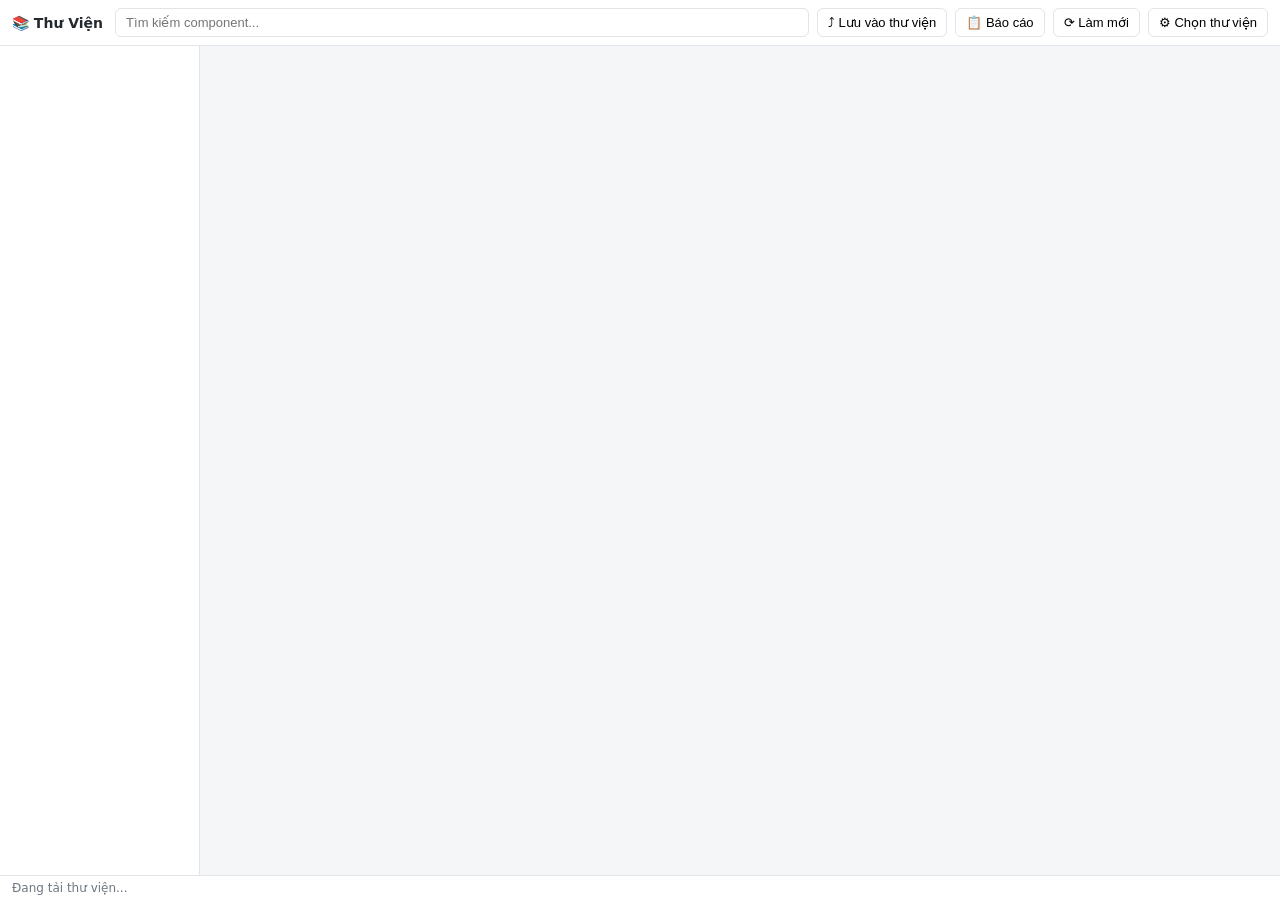
==== LeHai_Tools/thu_vien/ui/html/index.html @ ac186531 "feat(thu_vien): v1.8.5 — báo cáo lỗi & lịch sử cộng đồng - Hover card → icon 🐛 → form báo cáo lỗi gắ" ====
<!DOCTYPE html>
<html lang="vi">
<head>
<meta charset="UTF-8">
<title>Thư Viện Component</title>
<style>
  :root {
    --bg:        #f5f6f8;
    --panel:     #ffffff;
    --border:    #e1e4e8;
    --text:      #24292f;
    --muted:     #6e7781;
    --accent:    #1a73e8;
    --accent-bg: #e8f0fe;
  }
  * { margin: 0; padding: 0; box-sizing: border-box; }
  html, body { height: 100%; }
  body {
    font-family: "Segoe UI", system-ui, sans-serif;
    font-size: 13px;
    color: var(--text);
    background: var(--bg);
    display: flex;
    flex-direction: column;
    overflow: hidden;
  }

  /* ── Thanh trên ───────────────────────────── */
  header {
    display: flex;
    align-items: center;
    gap: 8px;
    padding: 8px 12px;
    background: var(--panel);
    border-bottom: 1px solid var(--border);
    flex: 0 0 auto;
  }
  header .brand { font-weight: 600; font-size: 14px; margin-right: 4px; white-space: nowrap; }
  header input[type="search"] {
    flex: 1;
    min-width: 120px;
    padding: 6px 10px;
    border: 1px solid var(--border);
    border-radius: 6px;
    font-size: 13px;
    outline: none;
  }
  header input[type="search"]:focus { border-color: var(--accent); }
  header button, .empty button {
    padding: 6px 10px;
    border: 1px solid var(--border);
    border-radius: 6px;
    background: var(--panel);
    cursor: pointer;
    font-size: 13px;
    white-space: nowrap;
  }
  header button:hover, .empty button:hover { background: var(--bg); }

  /* ── Khung chính ──────────────────────────── */
  main { flex: 1; display: flex; min-height: 0; }

  /* ── Sidebar ──────────────────────────────── */
  nav {
    flex: 0 0 200px;
    background: var(--panel);
    border-right: 1px solid var(--border);
    overflow-y: auto;
    padding: 8px 7px;
  }
  nav .section {
    font-size: 10.5px;
    letter-spacing: .09em;
    text-transform: uppercase;
    color: var(--muted);
    padding: 12px 10px 5px;
    user-select: none;
  }
  nav button {
    display: flex;
    align-items: center;
    gap: 7px;
    width: 100%;
    text-align: left;
    padding: 7px 9px;
    border: none;
    border-radius: 7px;
    background: none;
    cursor: pointer;
    font-size: 13px;
    color: var(--text);
    margin: 1px 0;
  }
  nav button:hover { background: var(--bg); }
  nav button.active { background: var(--accent-bg); color: var(--accent); font-weight: 600; }
  nav .icon { flex: 0 0 auto; display: flex; color: #b0b6be; }
  nav button.active .icon { color: var(--accent); }
  nav .chev {
    flex: 0 0 auto; display: flex; width: 10px;
    color: var(--muted); transition: transform .15s ease;
  }
  nav .chev.open { transform: rotate(90deg); }
  nav .chev.none { visibility: hidden; }
  nav .label { flex: 1; word-break: break-word; min-width: 0; }
  nav .count {
    font-size: 11px; font-weight: 400; color: var(--muted);
    background: var(--bg); border-radius: 999px; padding: 1px 8px; line-height: 1.6;
  }
  nav button.active .count {
    background: rgba(26,115,232,.14); color: var(--accent); font-weight: 600;
  }
  nav .subwrap { margin: 0 0 2px 17px; padding-left: 8px; border-left: 1px solid var(--border); }
  nav .subwrap button { font-size: 12.5px; padding: 5px 8px; }

  /* ── Phần phải (filter + lưới) ───────────── */
  section { flex: 1; display: flex; flex-direction: column; min-height: 0; }

  /* ── Filter bar ───────────────────────────── */
  #filter-bar {
    flex: 0 0 auto;
    padding: 7px 12px 5px;
    border-bottom: 1px solid var(--border);
    background: var(--panel);
  }
  .filter-row {
    display: flex;
    align-items: center;
    gap: 7px;
    padding: 3px 0;
    flex-wrap: wrap;
  }
  .filter-label {
    font-size: 10.5px;
    font-weight: 600;
    color: var(--muted);
    text-transform: uppercase;
    letter-spacing: .06em;
    white-space: nowrap;
    min-width: 68px;
  }
  .filter-chips { display: flex; flex-wrap: wrap; gap: 4px; }
  .chip {
    display: inline-flex;
    align-items: center;
    gap: 4px;
    padding: 3px 10px;
    border: 1px solid var(--border);
    border-radius: 999px;
    background: var(--panel);
    cursor: pointer;
    font-size: 12px;
    color: var(--text);
    white-space: nowrap;
    transition: border-color .1s, color .1s;
  }
  .chip:hover { border-color: var(--accent); color: var(--accent); }
  .chip.active { background: var(--accent); border-color: var(--accent); color: #fff; }
  .chip-count { font-size: 11px; opacity: .72; }
  .chip.active .chip-count { opacity: .88; }

  /* ── Lưới thumbnail ───────────────────────── */
  #content { flex: 1; overflow-y: auto; padding: 12px; }
  .grid {
    display: grid;
    grid-template-columns: repeat(auto-fill, minmax(128px, 1fr));
    gap: 10px;
  }
  .card {
    background: var(--panel);
    border: 1px solid var(--border);
    border-radius: 8px;
    overflow: hidden;
    cursor: pointer;
    transition: box-shadow .12s, border-color .12s;
    position: relative;
  }
  .card:hover { border-color: var(--accent); box-shadow: 0 2px 8px rgba(26,115,232,.18); }
  .card .thumb {
    width: 100%;
    aspect-ratio: 1 / 1;
    background: #fafbfc;
    display: flex;
    align-items: center;
    justify-content: center;
    overflow: hidden;
  }
  .card .thumb img { max-width: 100%; max-height: 100%; object-fit: contain; }
  .card .thumb .noimg { font-size: 32px; color: var(--border); }
  .card .name {
    padding: 6px 8px;
    font-size: 12px;
    line-height: 1.3;
    border-top: 1px solid var(--border);
    word-break: break-word;
  }
  .card .name small { display: block; color: var(--muted); margin-top: 2px; }
  .card .dim {
    padding: 2px 8px 4px;
    font-size: 11px;
    color: var(--muted);
    font-variant-numeric: tabular-nums;
  }
  .card .tags { display: flex; flex-wrap: wrap; gap: 3px; padding: 0 8px 6px; }
  .tag {
    font-size: 10px;
    padding: 1px 6px;
    border-radius: 999px;
    background: var(--accent-bg);
    color: var(--accent);
    font-weight: 500;
  }

  /* ── Card hover buttons (✏ và 🐛) ────────── */
  .card .card-btn {
    position: absolute;
    top: 5px;
    width: 24px;
    height: 24px;
    background: rgba(255,255,255,.92);
    border: 1px solid var(--border);
    border-radius: 5px;
    cursor: pointer;
    display: none;
    align-items: center;
    justify-content: center;
    font-size: 13px;
    z-index: 2;
    line-height: 1;
  }
  .card:hover .card-btn { display: flex; }
  .card .edit-btn  { right: 5px; }
  .card .bug-btn   { right: 33px; font-size: 12px; }

  /* ── Trạng thái rỗng / lỗi ────────────────── */
  .empty { text-align: center; color: var(--muted); padding: 60px 24px; line-height: 1.7; }
  .empty .big { font-size: 40px; }
  .empty code {
    background: var(--panel); border: 1px solid var(--border);
    border-radius: 4px; padding: 2px 6px; font-size: 12px; word-break: break-all;
  }

  footer {
    flex: 0 0 auto;
    display: flex;
    gap: 12px;
    padding: 5px 12px;
    background: var(--panel);
    border-top: 1px solid var(--border);
    color: var(--muted);
    font-size: 12px;
  }
  footer .root {
    margin-left: auto; overflow: hidden;
    text-overflow: ellipsis; white-space: nowrap; max-width: 50%;
  }

  /* ── Form lưu / sửa ───────────────────────── */
  .form-label { display: block; color: var(--muted); font-size: 12px; margin-bottom: 3px; }
  .form-input {
    width: 100%;
    padding: 6px 10px;
    border: 1px solid var(--border);
    border-radius: 6px;
    font-size: 13px;
    background: var(--panel);
    color: var(--text);
  }
  .form-input:focus { outline: none; border-color: var(--accent); }
  .form-chips { display: flex; flex-wrap: wrap; gap: 5px; margin: 4px 0 10px; }
  .form-chip {
    padding: 4px 11px;
    border: 1px solid var(--border);
    border-radius: 999px;
    background: var(--panel);
    cursor: pointer;
    font-size: 12px;
    color: var(--text);
    transition: border-color .1s;
  }
  .form-chip:hover { border-color: var(--accent); }
  .form-chip.active {
    background: var(--accent-bg);
    border-color: var(--accent);
    color: var(--accent);
    font-weight: 600;
  }

  /* ── Report card (lịch sử) ────────────────── */
  .report-card { border: 1px solid var(--border); border-radius: 8px; padding: 12px; margin-bottom: 8px; }
  .report-header { display: flex; align-items: flex-start; gap: 8px; margin-bottom: 6px; }
  .rbadge { font-size: 11px; font-weight: 600; padding: 2px 8px; border-radius: 999px; white-space: nowrap; flex-shrink: 0; margin-top: 2px; }
  .rbadge.open  { background: #fde8e8; color: #c0392b; }
  .rbadge.fixed { background: #e6f4ea; color: #1e7e34; }
  .report-meta { flex: 1; }
  .report-title { display: block; font-weight: 600; font-size: 13px; }
  .report-by { display: block; font-size: 11px; color: var(--muted); margin-top: 2px; }
  .report-desc { font-size: 12px; color: var(--text); margin-bottom: 6px; white-space: pre-wrap; }
  .report-item-ref { font-size: 11px; color: var(--muted); margin-bottom: 6px; }
  .report-resolve { font-size: 12px; background: var(--bg); border-radius: 5px; padding: 6px 10px; color: var(--muted); margin-top: 4px; }
  .fix-btn { margin-top: 6px; padding: 4px 12px; background: #28a745; color: #fff; border: none; border-radius: 5px; cursor: pointer; font-size: 12px; }
  .fix-confirm { padding: 4px 12px; background: #28a745; color: #fff; border: none; border-radius: 5px; cursor: pointer; font-size: 12px; }
  .fix-cancel { padding: 4px 10px; border: 1px solid var(--border); border-radius: 5px; background: var(--panel); cursor: pointer; font-size: 12px; }
</style>
</head>
<body>

<header>
  <span class="brand">📚 Thư Viện</span>
  <input type="search" id="search" placeholder="Tìm kiếm component..." autocomplete="off">
  <button id="btn-save" title="Lưu component đang chọn trong model vào thư viện">⤴ Lưu vào thư viện</button>
  <button id="btn-reports" title="Báo cáo lỗi & lịch sử">📋 Báo cáo</button>
  <button id="btn-refresh" title="Quét lại thư mục thư viện">⟳ Làm mới</button>
  <button id="btn-choose" title="Chọn thư mục thư viện">⚙ Chọn thư viện</button>
</header>

<!-- Overlay lưu component -->
<div id="save-overlay" style="display:none; position:fixed; inset:0; background:rgba(0,0,0,.35); z-index:10; align-items:center; justify-content:center;">
  <div style="background:var(--panel); border-radius:10px; padding:18px; width:360px; max-height:90vh; overflow-y:auto; box-shadow:0 8px 30px rgba(0,0,0,.25);">
    <div id="save-form-title" style="font-weight:600; font-size:14px; margin-bottom:12px;">⤴ Lưu component vào thư viện</div>

    <label class="form-label">Tên file (không cần .skp)</label>
    <input type="text" id="save-name" class="form-input" style="margin-bottom:10px;" placeholder="vd: TBD-012_Tu bep duoi 2 canh_800x720x560">

    <div id="save-cat-section">
      <label class="form-label">Danh mục</label>
      <select id="save-cat" class="form-input" style="margin-bottom:6px;"></select>
      <input type="text" id="save-cat-new" class="form-input" style="display:none; margin-bottom:6px; border-color:var(--accent);" placeholder="Gõ tên danh mục mới...">

      <label class="form-label" style="margin-top:6px;">Danh mục con (tùy chọn)</label>
      <select id="save-sub" class="form-input" style="margin-bottom:6px;"></select>
      <input type="text" id="save-sub-new" class="form-input" style="display:none; margin-bottom:6px; border-color:var(--accent);" placeholder="Gõ tên danh mục con mới...">
    </div>

    <label class="form-label" style="margin-top:8px;">Phong cách (tùy chọn)</label>
    <div id="save-style-chips" class="form-chips"></div>

    <label class="form-label">Phòng (tùy chọn)</label>
    <div id="save-phong-chips" class="form-chips"></div>

    <div style="display:flex; gap:8px; margin-bottom:12px;">
      <div style="flex:1;">
        <label class="form-label">Rộng — R (mm)</label>
        <input type="number" id="save-r" class="form-input" placeholder="vd: 600">
      </div>
      <div style="flex:1;">
        <label class="form-label">Sâu — S (mm)</label>
        <input type="number" id="save-s" class="form-input" placeholder="vd: 560">
      </div>
      <div style="flex:1;">
        <label class="form-label">Cao — C (mm)</label>
        <input type="number" id="save-c" class="form-input" placeholder="vd: 850">
      </div>
    </div>

    <div style="display:flex; gap:8px; justify-content:flex-end;">
      <button id="save-cancel" class="form-input" style="width:auto; cursor:pointer;">Hủy</button>
      <button id="save-ok" style="background:var(--accent); color:#fff; border:none; border-radius:6px; padding:6px 16px; cursor:pointer; font-size:13px; font-weight:600;">Lưu vào thư viện</button>
    </div>
  </div>
</div>

<!-- Overlay báo cáo lỗi -->
<div id="report-overlay" style="display:none; position:fixed; inset:0; background:rgba(0,0,0,.35); z-index:10; align-items:center; justify-content:center;">
  <div style="background:var(--panel); border-radius:10px; padding:18px; width:380px; max-height:90vh; overflow-y:auto; box-shadow:0 8px 30px rgba(0,0,0,.25);">
    <div style="font-weight:600; font-size:14px; margin-bottom:12px;">🐛 Báo cáo lỗi</div>

    <label class="form-label">Tên bạn</label>
    <input type="text" id="report-reporter" class="form-input" style="margin-bottom:10px;" placeholder="vd: Nguyễn Văn A">

    <label class="form-label">Tiêu đề lỗi <span style="color:#c0392b;">*</span></label>
    <input type="text" id="report-title-input" class="form-input" style="margin-bottom:10px;" placeholder="vd: Kích thước sai, file bị hỏng...">

    <label class="form-label">Mô tả chi tiết</label>
    <textarea id="report-desc" class="form-input" rows="4" style="margin-bottom:10px; resize:vertical;" placeholder="Mô tả thêm nếu cần..."></textarea>

    <div id="report-item-info" style="display:none; margin-bottom:12px; padding:8px 10px; background:var(--bg); border-radius:6px; font-size:12px; color:var(--muted);">
      📦 Model: <b id="report-item-label"></b>
    </div>

    <div style="display:flex; gap:8px; justify-content:flex-end;">
      <button id="report-cancel" class="form-input" style="width:auto; cursor:pointer;">Hủy</button>
      <button id="report-ok" style="background:#c0392b; color:#fff; border:none; border-radius:6px; padding:6px 16px; cursor:pointer; font-size:13px; font-weight:600;">Gửi báo cáo</button>
    </div>
  </div>
</div>

<!-- Overlay lịch sử báo cáo -->
<div id="reports-overlay" style="display:none; position:fixed; inset:0; background:rgba(0,0,0,.35); z-index:10; align-items:center; justify-content:center;">
  <div style="background:var(--panel); border-radius:10px; padding:18px; width:600px; max-height:85vh; display:flex; flex-direction:column; box-shadow:0 8px 30px rgba(0,0,0,.25);">
    <div style="display:flex; align-items:center; justify-content:space-between; margin-bottom:14px; flex-shrink:0;">
      <div style="font-weight:600; font-size:14px;">📋 Lịch sử báo cáo lỗi</div>
      <button id="reports-close" style="border:none; background:none; cursor:pointer; font-size:20px; color:var(--muted); line-height:1; padding:0 4px;">×</button>
    </div>
    <div id="reports-list" style="flex:1; overflow-y:auto; padding-right:4px;"></div>
  </div>
</div>

<main>
  <nav id="categories"></nav>
  <section>
    <div id="filter-bar" style="display:none;">
      <div class="filter-row" id="filter-style-row">
        <span class="filter-label">Phong cách</span>
        <div id="filter-style" class="filter-chips"></div>
      </div>
      <div class="filter-row" id="filter-phong-row">
        <span class="filter-label">Phòng</span>
        <div id="filter-phong" class="filter-chips"></div>
      </div>
    </div>
    <div id="content"></div>
  </section>
</main>

<footer>
  <span id="status">Đang tải thư viện...</span>
  <span class="root" id="root-path" title=""></span>
</footer>

<script>
var app = (function () {
  var library = { root: '', exists: true, categories: [], items: [] };
  var activeCat   = null;
  var activeSub   = null;
  var expanded    = {};
  var searchText  = '';
  var activeStyle = null;
  var activePhong = null;

  var saveCats     = [];
  var saveStyles   = [];
  var savePhongs   = [];
  var selStyles    = [];
  var selPhongs    = [];
  var NEW_VALUE    = '__new__';
  var isEditMode   = false;
  var editItemPath = null;

  var savedReporter = '';
  var reportTarget  = { name: null, path: null };
  var allReports    = null;

  var STYLE_LABELS = {
    hien_dai:'Hiện đại', toi_gian:'Tối giản', tan_co_dien:'Tân cổ điển',
    scandinavian:'Scandinavian', japandi:'Japandi', industrial:'Industrial'
  };
  var PHONG_LABELS = {
    bep:'Bếp', khach:'Khách', ngu:'Ngủ', an:'Ăn',
    lam_viec:'Làm việc', wc:'WC', hanh_lang:'Hành lang'
  };

  function su(name, arg) {
    if (window.sketchup && window.sketchup[name]) {
      arg === undefined ? window.sketchup[name]() : window.sketchup[name](arg);
    }
  }

  function fileUrl(path) {
    return 'file:///' + encodeURI(path.replace(/\\/g, '/'));
  }

  function esc(s) {
    return String(s).replace(/[&<>"']/g, function (c) {
      return { '&':'&amp;', '<':'&lt;', '>':'&gt;', '"':'&quot;', "'":'&#39;' }[c];
    });
  }

  /* ── Filter helpers ─────────────────────── */
  function filteredItems() {
    return library.items.filter(function (it) {
      if (activeCat && it.category !== activeCat) return false;
      if (activeSub && it.subcategory !== activeSub) return false;
      if (searchText && it.name.toLowerCase().indexOf(searchText) === -1) return false;
      if (activeStyle && (it.style || []).indexOf(activeStyle) === -1) return false;
      if (activePhong && (it.phong || []).indexOf(activePhong) === -1) return false;
      return true;
    });
  }

  function baseItems() {
    return library.items.filter(function (it) {
      if (activeCat && it.category !== activeCat) return false;
      if (activeSub && it.subcategory !== activeSub) return false;
      if (searchText && it.name.toLowerCase().indexOf(searchText) === -1) return false;
      return true;
    });
  }

  function countOf(cat, sub) {
    return library.items.filter(function (it) {
      if (cat && it.category !== cat) return false;
      if (sub && it.subcategory !== sub) return false;
      return true;
    }).length;
  }

  /* ── Sidebar ─────────────────────────────── */
  var SVG_CHEV = '<svg width="10" height="10" viewBox="0 0 16 16" fill="none" stroke="currentColor" stroke-width="2.2" stroke-linecap="round" stroke-linejoin="round"><path d="M6 3l5 5-5 5"/></svg>';
  var SVG_GRID = '<svg width="14" height="14" viewBox="0 0 16 16" fill="currentColor"><rect x="1" y="1" width="6" height="6" rx="1.3"/><rect x="9" y="1" width="6" height="6" rx="1.3"/><rect x="1" y="9" width="6" height="6" rx="1.3"/><rect x="9" y="9" width="6" height="6" rx="1.3"/></svg>';
  var SVG_FOLDER = '<svg width="14" height="14" viewBox="0 0 16 16" fill="currentColor"><path d="M1.5 4A1.5 1.5 0 0 1 3 2.5h2.6c.4 0 .79.16 1.06.44l1.1 1.1c.1.1.23.16.36.16H13A1.5 1.5 0 0 1 14.5 5.7V12A1.5 1.5 0 0 1 13 13.5H3A1.5 1.5 0 0 1 1.5 12V4z"/></svg>';
  var SVG_FOLDER_OPEN = '<svg width="14" height="14" viewBox="0 0 16 16" fill="currentColor"><path d="M1.5 4A1.5 1.5 0 0 1 3 2.5h2.6c.4 0 .79.16 1.06.44l1.1 1.1c.1.1.23.16.36.16H12A1.5 1.5 0 0 1 13.5 5.7v.8H4.6c-.67 0-1.26.44-1.45 1.08L1.5 12.2V4z"/><path d="M4.6 7.5h9.55c.5 0 .86.48.72.96l-1.27 4.3a1.5 1.5 0 0 1-1.44 1.07H2.4c-.5 0-.86-.48-.72-.96l1.48-4.3A1.5 1.5 0 0 1 4.6 7.5z" opacity=".75"/></svg>';
  var SVG_DOC = '<svg width="12" height="12" viewBox="0 0 16 16" fill="none" stroke="currentColor" stroke-width="1.6" stroke-linecap="round" stroke-linejoin="round"><rect x="2.5" y="2.5" width="11" height="11" rx="2"/><path d="M5.5 6.5h5M5.5 9.5h3"/></svg>';

  function renderCategories() {
    var nav  = document.getElementById('categories');
    var html = navButton(null, null, SVG_GRID, 'Tất cả', library.items.length, null);
    if (library.categories.length > 0) html += '<div class="section">Danh mục</div>';

    library.categories.forEach(function (cat) {
      var hasKids = cat.children.length > 0;
      var isOpen  = !!expanded[cat.name];
      var chev    = hasKids ? (isOpen ? 'open' : '') : 'none';
      var icon    = (isOpen && hasKids) ? SVG_FOLDER_OPEN : SVG_FOLDER;
      html += navButton(cat.name, null, icon, cat.name, countOf(cat.name, null), chev);
      if (hasKids && isOpen) {
        html += '<div class="subwrap">';
        cat.children.forEach(function (sub) {
          html += navButton(cat.name, sub, SVG_DOC, sub, countOf(cat.name, sub), null);
        });
        html += '</div>';
      }
    });
    nav.innerHTML = html;

    Array.prototype.forEach.call(nav.querySelectorAll('button'), function (btn) {
      btn.onclick = function () {
        var cat = btn.dataset.cat || null;
        var sub = btn.dataset.sub || null;
        if (cat && !sub) {
          if (activeCat === cat && !activeSub) expanded[cat] = !expanded[cat];
          else expanded[cat] = true;
        }
        activeCat = cat;
        activeSub = sub;
        render();
      };
    });
  }

  function navButton(cat, sub, icon, label, count, chevState) {
    var isActive = (cat === activeCat) && (sub === activeSub);
    var chev = chevState === null
      ? ''
      : '<span class="chev' + (chevState ? ' ' + chevState : '') + '">' + SVG_CHEV + '</span>';
    return '<button class="' + (isActive ? 'active' : '') + '"'
         + ' data-cat="' + (cat ? esc(cat) : '') + '"'
         + ' data-sub="' + (sub ? esc(sub) : '') + '">'
         + chev
         + '<span class="icon">' + icon + '</span>'
         + '<span class="label">' + esc(label) + '</span>'
         + '<span class="count">' + count + '</span></button>';
  }

  /* ── Filter bar ─────────────────────────── */
  function renderFilterBar() {
    var bar  = document.getElementById('filter-bar');
    var base = baseItems();
    var styleCounts = {};
    var phongCounts = {};

    base.forEach(function (it) {
      (it.style || []).forEach(function (s) { styleCounts[s] = (styleCounts[s] || 0) + 1; });
      (it.phong || []).forEach(function (p) { phongCounts[p] = (phongCounts[p] || 0) + 1; });
    });

    var hasStyle = Object.keys(styleCounts).length > 0;
    var hasPhong = Object.keys(phongCounts).length > 0;

    if (!hasStyle && !hasPhong) { bar.style.display = 'none'; return; }
    bar.style.display = 'block';

    var styleRow = document.getElementById('filter-style-row');
    var phongRow = document.getElementById('filter-phong-row');

    if (hasStyle) {
      styleRow.style.display = 'flex';
      renderChips('filter-style', styleCounts, STYLE_LABELS, activeStyle, 'style', base.length);
    } else {
      styleRow.style.display = 'none';
    }

    if (hasPhong) {
      phongRow.style.display = 'flex';
      renderChips('filter-phong', phongCounts, PHONG_LABELS, activePhong, 'phong', base.length);
    } else {
      phongRow.style.display = 'none';
    }
  }

  function renderChips(containerId, counts, labels, activeKey, dimension, total) {
    var html = '<button class="chip' + (activeKey === null ? ' active' : '') + '" data-key="">'
             + 'Tất cả <span class="chip-count">' + total + '</span></button>';

    Object.keys(counts).sort().forEach(function (key) {
      var label = labels[key] || key;
      html += '<button class="chip' + (activeKey === key ? ' active' : '') + '" data-key="' + esc(key) + '">'
            + esc(label) + ' <span class="chip-count">' + counts[key] + '</span></button>';
    });

    var container = document.getElementById(containerId);
    container.innerHTML = html;

    Array.prototype.forEach.call(container.querySelectorAll('.chip'), function (btn) {
      btn.onclick = function () {
        var val = btn.dataset.key || null;
        if (dimension === 'style') activeStyle = val;
        else activePhong = val;
        render();
      };
    });
  }

  /* ── Lưới thumbnail ─────────────────────── */
  function renderGrid() {
    var content = document.getElementById('content');

    if (!library.exists) {
      content.innerHTML =
        '<div class="empty"><div class="big">⚠️</div>' +
        '<p><b>Không truy cập được thư mục thư viện.</b></p>' +
        '<p><code>' + esc(library.root) + '</code></p>' +
        '<p>Kiểm tra kết nối ổ mạng / Drive, hoặc chọn lại thư mục.</p>' +
        '<p><button onclick="app.chooseFolder()">⚙ Chọn thư mục thư viện</button> ' +
        '<button onclick="app.refresh()">⟳ Thử lại</button></p></div>';
      return;
    }

    if (library.items.length === 0) {
      content.innerHTML =
        '<div class="empty"><div class="big">📭</div>' +
        '<p><b>Thư viện đang trống.</b></p>' +
        '<p>Hãy chép các file <code>.skp</code> vào thư mục thư viện.<br>' +
        'Thư mục con cấp 1 là danh mục, cấp 2 là danh mục con.</p></div>';
      return;
    }

    var items = filteredItems();
    if (items.length === 0) {
      content.innerHTML = '<div class="empty"><div class="big">🔍</div>' +
        '<p>Không tìm thấy component nào phù hợp.</p></div>';
      return;
    }

    var html = '<div class="grid">';
    items.forEach(function (it, idx) {
      var thumb = it.thumb
        ? '<img src="' + fileUrl(it.thumb) + '?v=' + (it.thumb_v || 0) + '" alt="" loading="lazy">'
        : '<span class="noimg">◻</span>';
      var where = it.category + (it.subcategory ? ' / ' + it.subcategory : '');

      var dimParts = [];
      if (it.r) dimParts.push('R' + it.r);
      if (it.s) dimParts.push('S' + it.s);
      if (it.c) dimParts.push('C' + it.c);
      var dimHtml = dimParts.length > 0
        ? '<div class="dim">' + esc(dimParts.join(' × ')) + '</div>'
        : '';

      var tagHtml = '';
      var allTags = (it.style || []).concat(it.phong || []);
      if (allTags.length > 0) {
        tagHtml = '<div class="tags">';
        allTags.slice(0, 3).forEach(function (t) {
          var label = STYLE_LABELS[t] || PHONG_LABELS[t] || t;
          tagHtml += '<span class="tag">' + esc(label) + '</span>';
        });
        tagHtml += '</div>';
      }

      html += '<div class="card" data-idx="' + idx + '" title="Click để chèn: ' + esc(it.name) + '">'
            + '<div class="thumb">' + thumb + '</div>'
            + '<div class="card-btn edit-btn" data-path="' + esc(it.path) + '" title="Sửa thông tin">✏</div>'
            + '<div class="card-btn bug-btn" data-name="' + esc(it.name) + '" data-path="' + esc(it.path) + '" title="Báo cáo lỗi">🐛</div>'
            + '<div class="name">' + esc(it.name) + '<small>' + esc(where) + '</small></div>'
            + dimHtml
            + tagHtml
            + '</div>';
    });
    html += '</div>';
    content.innerHTML = html;

    Array.prototype.forEach.call(content.querySelectorAll('.card'), function (card) {
      card.onclick = function () {
        var it = items[parseInt(card.dataset.idx, 10)];
        if (it) su('insert', it.path);
      };
    });

    Array.prototype.forEach.call(content.querySelectorAll('.edit-btn'), function (btn) {
      btn.onclick = function (e) {
        e.stopPropagation();
        su('edit_dialog', btn.dataset.path);
      };
    });

    Array.prototype.forEach.call(content.querySelectorAll('.bug-btn'), function (btn) {
      btn.onclick = function (e) {
        e.stopPropagation();
        app.showReportForm(btn.dataset.name, btn.dataset.path);
      };
    });
  }

  function renderStatus() {
    var status = document.getElementById('status');
    var rootEl = document.getElementById('root-path');
    if (library.exists) {
      status.textContent = filteredItems().length + ' / ' + library.items.length +
        ' component — click vào hình để chèn vào model';
    } else {
      status.textContent = 'Mất kết nối thư viện';
    }
    rootEl.textContent = library.root;
    rootEl.title = library.root;
  }

  function render() {
    renderCategories();
    renderFilterBar();
    renderGrid();
    renderStatus();
  }

  /* ── Lịch sử báo cáo ────────────────────── */
  function renderReportsList() {
    var list = document.getElementById('reports-list');
    if (!allReports || allReports.length === 0) {
      list.innerHTML = '<div style="text-align:center;padding:48px;color:var(--muted);"><div style="font-size:36px;margin-bottom:8px;">✅</div><p>Chưa có báo cáo lỗi nào.</p></div>';
      return;
    }

    var html = '';
    allReports.forEach(function (r, idx) {
      var isFixed  = r.status === 'fixed';
      var dateStr  = (r.created_at || '').substring(0, 10);
      var badge    = isFixed
        ? '<span class="rbadge fixed">✓ Đã fix</span>'
        : '<span class="rbadge open">● Đang mở</span>';

      html += '<div class="report-card">';
      html += '<div class="report-header">' + badge + '<div class="report-meta">';
      html += '<span class="report-title">' + esc(r.title) + '</span>';
      html += '<span class="report-by">' + esc(r.reporter || 'Ẩn danh') + ' · ' + dateStr + '</span>';
      html += '</div></div>';

      if (r.description) {
        html += '<p class="report-desc">' + esc(r.description) + '</p>';
      }
      if (r.item_name) {
        html += '<p class="report-item-ref">📦 ' + esc(r.item_name) + '</p>';
      }
      if (isFixed && r.resolve_note) {
        html += '<p class="report-resolve">🔧 ' + esc(r.resolve_note) + '</p>';
      }
      if (!isFixed) {
        html += '<div class="fix-area" data-idx="' + idx + '">';
        html += '<button class="fix-btn" data-idx="' + idx + '">✓ Đánh dấu đã fix</button>';
        html += '<div class="fix-form" style="display:none; margin-top:8px;">';
        html += '<input type="text" class="form-input fix-note" placeholder="Ghi chú cách fix (tùy chọn)" style="margin-bottom:6px;">';
        html += '<div style="display:flex; gap:6px;">';
        html += '<button class="fix-confirm" data-idx="' + idx + '">Xác nhận</button>';
        html += '<button class="fix-cancel">Hủy</button>';
        html += '</div></div></div>';
      }
      html += '</div>';
    });
    list.innerHTML = html;

    Array.prototype.forEach.call(list.querySelectorAll('.fix-btn'), function (btn) {
      btn.onclick = function () {
        var area = btn.parentElement;
        btn.style.display = 'none';
        area.querySelector('.fix-form').style.display = 'block';
        area.querySelector('.fix-note').focus();
      };
    });

    Array.prototype.forEach.call(list.querySelectorAll('.fix-cancel'), function (btn) {
      btn.onclick = function () {
        var area = btn.closest('.fix-area');
        area.querySelector('.fix-btn').style.display = '';
        area.querySelector('.fix-form').style.display = 'none';
      };
    });

    Array.prototype.forEach.call(list.querySelectorAll('.fix-confirm'), function (btn) {
      btn.onclick = function () {
        var idx    = parseInt(btn.dataset.idx, 10);
        var area   = btn.closest('.fix-area');
        var note   = area.querySelector('.fix-note').value.trim();
        var report = allReports[idx];
        if (report) {
          su('resolve_report', JSON.stringify({ file: report.file, note: note }));
        }
      };
    });
  }

  document.getElementById('search').addEventListener('input', function (e) {
    searchText = e.target.value.trim().toLowerCase();
    render();
  });
  document.getElementById('btn-refresh').onclick = function () { su('refresh'); };
  document.getElementById('btn-choose').onclick  = function () { su('choose_folder'); };
  document.getElementById('btn-save').onclick    = function () { su('save_dialog'); };
  document.getElementById('btn-reports').onclick = function () { app.showReportsOverlay(); };

  /* ── Form "Lưu vào thư viện" ─────────────── */
  function fillCatSelect(preselect) {
    var html = '<option value="">(Chung — gốc thư viện)</option>';
    saveCats.forEach(function (c) {
      html += '<option value="' + esc(c.name) + '">' + esc(c.name) + '</option>';
    });
    html += '<option value="' + NEW_VALUE + '">＋ Tạo danh mục mới...</option>';
    var sel = document.getElementById('save-cat');
    sel.innerHTML = html;
    sel.value = preselect || '';
    if (sel.value !== (preselect || '')) sel.value = '';
  }

  function fillSubSelect(preselect) {
    var catVal = document.getElementById('save-cat').value;
    var cat = null;
    saveCats.forEach(function (c) { if (c.name === catVal) cat = c; });
    var html = '<option value="">(Không)</option>';
    (cat ? cat.children : []).forEach(function (s) {
      html += '<option value="' + esc(s) + '">' + esc(s) + '</option>';
    });
    if (catVal && catVal !== NEW_VALUE) {
      html += '<option value="' + NEW_VALUE + '">＋ Tạo danh mục con mới...</option>';
    }
    var sel = document.getElementById('save-sub');
    sel.innerHTML = html;
    sel.value = preselect || '';
    if (sel.value !== (preselect || '')) sel.value = '';
    syncNewInputs();
  }

  function syncNewInputs() {
    var catNew = document.getElementById('save-cat').value === NEW_VALUE;
    var subNew = document.getElementById('save-sub').value === NEW_VALUE;
    document.getElementById('save-cat-new').style.display = catNew ? 'block' : 'none';
    document.getElementById('save-sub-new').style.display = subNew ? 'block' : 'none';
    if (catNew) document.getElementById('save-cat-new').focus();
    else if (subNew) document.getElementById('save-sub-new').focus();
  }

  function resolvedValue(selId, newId) {
    var v = document.getElementById(selId).value;
    if (v === NEW_VALUE) v = document.getElementById(newId).value.trim();
    return v;
  }

  function renderFormChips(containerId, items, selectedArr) {
    var html = '';
    items.forEach(function (item) {
      var active = selectedArr.indexOf(item.key) !== -1;
      html += '<button type="button" class="form-chip' + (active ? ' active' : '') + '" data-key="' + esc(item.key) + '">' + esc(item.label) + '</button>';
    });
    var container = document.getElementById(containerId);
    container.innerHTML = html;
    Array.prototype.forEach.call(container.querySelectorAll('.form-chip'), function (btn) {
      btn.onclick = function () {
        var key = btn.dataset.key;
        var arr = containerId === 'save-style-chips' ? selStyles : selPhongs;
        var idx = arr.indexOf(key);
        if (idx === -1) arr.push(key); else arr.splice(idx, 1);
        renderFormChips(containerId, items, arr);
      };
    });
  }

  function hideSaveForm() {
    document.getElementById('save-overlay').style.display = 'none';
    isEditMode   = false;
    editItemPath = null;
    document.getElementById('save-form-title').textContent = '⤴ Lưu component vào thư viện';
    document.getElementById('save-ok').textContent = 'Lưu vào thư viện';
    document.getElementById('save-cat-section').style.display = '';
  }

  document.getElementById('save-cat').addEventListener('change', function () { fillSubSelect(''); });
  document.getElementById('save-sub').addEventListener('change', syncNewInputs);
  document.getElementById('save-cancel').onclick = hideSaveForm;
  document.getElementById('save-overlay').addEventListener('click', function (e) {
    if (e.target === this) hideSaveForm();
  });
  document.addEventListener('keydown', function (e) {
    if (e.key === 'Escape') {
      hideSaveForm();
      document.getElementById('report-overlay').style.display = 'none';
      document.getElementById('reports-overlay').style.display = 'none';
    }
  });

  document.getElementById('save-ok').onclick = function () {
    var name = document.getElementById('save-name').value.trim();
    if (!name) { document.getElementById('save-name').focus(); return; }
    var r = document.getElementById('save-r').value.trim();
    var s = document.getElementById('save-s').value.trim();
    var c = document.getElementById('save-c').value.trim();
    if (isEditMode) {
      su('edit_item', JSON.stringify({
        path:  editItemPath,
        name:  name,
        style: selStyles,
        phong: selPhongs,
        r:     r,
        s:     s,
        c:     c
      }));
      hideSaveForm();
      return;
    }
    var category    = resolvedValue('save-cat', 'save-cat-new');
    var subcategory = category ? resolvedValue('save-sub', 'save-sub-new') : '';
    su('save_to_library', JSON.stringify({
      name:        name,
      category:    category,
      subcategory: subcategory,
      style:       selStyles,
      phong:       selPhongs,
      r:           r,
      s:           s,
      c:           c
    }));
    hideSaveForm();
  };

  /* ── Form "Báo cáo lỗi" ─────────────────── */
  document.getElementById('report-reporter').addEventListener('blur', function () {
    var name = this.value.trim();
    if (name) { savedReporter = name; su('save_reporter', name); }
  });
  document.getElementById('report-cancel').onclick = function () {
    document.getElementById('report-overlay').style.display = 'none';
  };
  document.getElementById('report-overlay').addEventListener('click', function (e) {
    if (e.target === this) document.getElementById('report-overlay').style.display = 'none';
  });
  document.getElementById('report-ok').onclick = function () {
    var title = document.getElementById('report-title-input').value.trim();
    if (!title) { document.getElementById('report-title-input').focus(); return; }
    su('save_report', JSON.stringify({
      reporter:    document.getElementById('report-reporter').value.trim(),
      title:       title,
      description: document.getElementById('report-desc').value.trim(),
      item_name:   reportTarget.name || '',
      item_path:   reportTarget.path || ''
    }));
    document.getElementById('report-overlay').style.display = 'none';
    app.showReportsOverlay();
  };

  /* ── Panel lịch sử báo cáo ──────────────── */
  document.getElementById('reports-close').onclick = function () {
    document.getElementById('reports-overlay').style.display = 'none';
  };
  document.getElementById('reports-overlay').addEventListener('click', function (e) {
    if (e.target === this) document.getElementById('reports-overlay').style.display = 'none';
  });

  document.addEventListener('DOMContentLoaded', function () { su('ready'); });

  return {
    setLibrary: function (data) {
      library = data || { root: '', exists: true, categories: [], items: [] };
      if (data && data.reporter_name !== undefined) savedReporter = data.reporter_name;
      var names = library.categories.map(function (c) { return c.name; });
      if (activeCat && names.indexOf(activeCat) === -1) { activeCat = null; activeSub = null; }
      render();
    },
    openFolder:   function () { su('open_folder'); },
    chooseFolder: function () { su('choose_folder'); },
    refresh:      function () { su('refresh'); },
    showSaveForm: function (info) {
      saveCats   = (info && info.categories) || [];
      saveStyles = (info && info.styles)     || [];
      savePhongs = (info && info.phongs)     || [];
      selStyles  = [];
      selPhongs  = [];
      document.getElementById('save-name').value = (info && info.name) || '';
      document.getElementById('save-cat-new').value = '';
      document.getElementById('save-sub-new').value = '';
      document.getElementById('save-r').value = '';
      document.getElementById('save-s').value = '';
      document.getElementById('save-c').value = '';
      fillCatSelect(activeCat || '');
      fillSubSelect(activeSub || '');
      renderFormChips('save-style-chips', saveStyles, selStyles);
      renderFormChips('save-phong-chips', savePhongs, selPhongs);
      document.getElementById('save-overlay').style.display = 'flex';
      document.getElementById('save-name').focus();
      document.getElementById('save-name').select();
    },
    showEditForm: function (info) {
      isEditMode   = true;
      editItemPath = info.path;
      saveStyles   = info.styles || [];
      savePhongs   = info.phongs || [];
      selStyles    = info.style  || [];
      selPhongs    = info.phong  || [];
      document.getElementById('save-form-title').textContent = '✏ Sửa thông tin';
      document.getElementById('save-ok').textContent = 'Lưu thay đổi';
      document.getElementById('save-name').value = info.name || '';
      document.getElementById('save-r').value = info.r || '';
      document.getElementById('save-s').value = info.s || '';
      document.getElementById('save-c').value = info.c || '';
      document.getElementById('save-cat-section').style.display = 'none';
      renderFormChips('save-style-chips', saveStyles, selStyles);
      renderFormChips('save-phong-chips', savePhongs, selPhongs);
      document.getElementById('save-overlay').style.display = 'flex';
      document.getElementById('save-name').focus();
      document.getElementById('save-name').select();
    },
    showReportForm: function (itemName, itemPath) {
      reportTarget = { name: itemName || null, path: itemPath || null };
      document.getElementById('report-reporter').value = savedReporter;
      document.getElementById('report-title-input').value = '';
      document.getElementById('report-desc').value = '';
      var info = document.getElementById('report-item-info');
      if (itemName) {
        document.getElementById('report-item-label').textContent = itemName;
        info.style.display = 'block';
      } else {
        info.style.display = 'none';
      }
      document.getElementById('report-overlay').style.display = 'flex';
      document.getElementById('report-title-input').focus();
    },
    showReportsOverlay: function () {
      document.getElementById('reports-overlay').style.display = 'flex';
      if (allReports === null) {
        document.getElementById('reports-list').innerHTML =
          '<div style="text-align:center;padding:40px;color:var(--muted);">Đang tải...</div>';
        su('load_reports');
      } else {
        renderReportsList();
      }
    },
    setReports: function (data) {
      allReports = data || [];
      renderReportsList();
    }
  };
})();
</script>
</body>
</html>
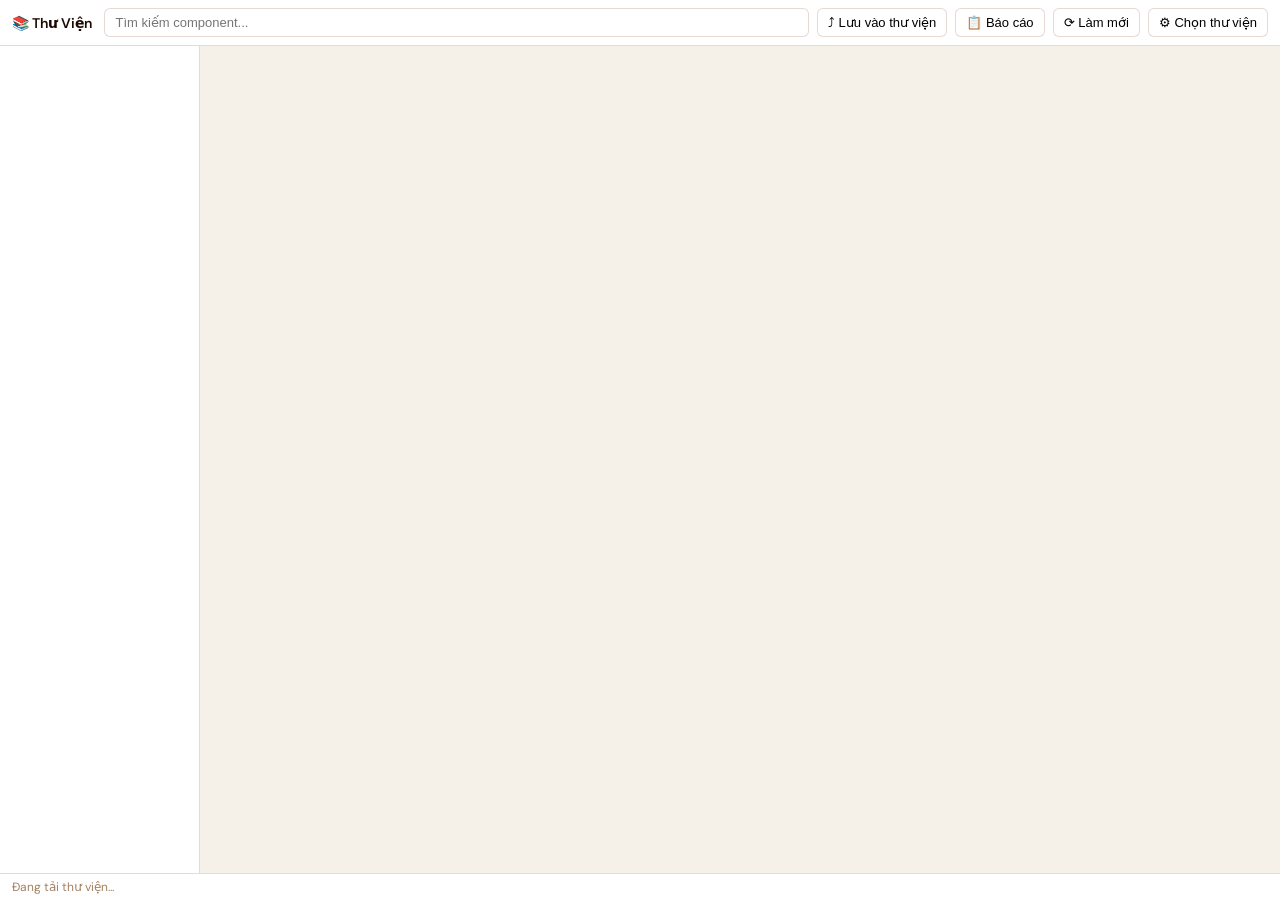
==== commit 6345863b: "v1.9.33: dong bo giao dien 10/10 dialog theo theme LeHai (kem+walnut+amber, DM Sans) + thanh cuon/se" ====
--- a/LeHai_Tools/thu_vien/ui/html/index.html
+++ b/LeHai_Tools/thu_vien/ui/html/index.html
@@ -3,20 +3,30 @@
 <head>
 <meta charset="UTF-8">
 <title>Thư Viện Component</title>
+<link href="https://fonts.googleapis.com/css2?family=DM+Sans:wght@400;500;600;700&display=swap" rel="stylesheet">
 <style>
+  /* Bảng màu LeHai (kem + walnut + amber) — đồng bộ shared/lehai_theme.css */
   :root {
-    --bg:        #f5f6f8;
+    --bg:        #f5f0e8;
     --panel:     #ffffff;
-    --border:    #e1e4e8;
-    --text:      #24292f;
-    --muted:     #6e7781;
-    --accent:    #1a73e8;
-    --accent-bg: #e8f0fe;
+    --border:    rgba(124,45,18,.18);
+    --text:      #1c0a00;
+    --muted:     #a08060;
+    --accent:    #b45309;
+    --accent-bg: #fef3c7;
   }
   * { margin: 0; padding: 0; box-sizing: border-box; }
   html, body { height: 100%; }
+  /* thanh cuộn + bôi đen đồng bộ theme */
+  ::-webkit-scrollbar { width: 10px; height: 10px; }
+  ::-webkit-scrollbar-track { background: transparent; }
+  ::-webkit-scrollbar-thumb { background: rgba(124,45,18,.25); border-radius: 999px;
+    border: 2px solid transparent; background-clip: padding-box; }
+  ::-webkit-scrollbar-thumb:hover { background: rgba(124,45,18,.45);
+    border: 2px solid transparent; background-clip: padding-box; }
+  ::selection { background: var(--accent-bg); color: #7c2d12; }
   body {
-    font-family: "Segoe UI", system-ui, sans-serif;
+    font-family: "DM Sans", "Segoe UI", system-ui, sans-serif;
     font-size: 13px;
     color: var(--text);
     background: var(--bg);
@@ -107,7 +117,7 @@
     background: var(--bg); border-radius: 999px; padding: 1px 8px; line-height: 1.6;
   }
   nav button.active .count {
-    background: rgba(26,115,232,.14); color: var(--accent); font-weight: 600;
+    background: rgba(180,83,9,.14); color: var(--accent); font-weight: 600;
   }
   nav .subwrap { margin: 0 0 2px 17px; padding-left: 8px; border-left: 1px solid var(--border); }
   nav .subwrap button { font-size: 12.5px; padding: 5px 8px; }
@@ -174,11 +184,11 @@
     transition: box-shadow .12s, border-color .12s;
     position: relative;
   }
-  .card:hover { border-color: var(--accent); box-shadow: 0 2px 8px rgba(26,115,232,.18); }
+  .card:hover { border-color: var(--accent); box-shadow: 0 2px 8px rgba(180,83,9,.18); }
   .card .thumb {
     width: 100%;
     aspect-ratio: 1 / 1;
-    background: #fafbfc;
+    background: rgba(124,45,18,.04);
     display: flex;
     align-items: center;
     justify-content: center;
@@ -200,7 +210,8 @@
     color: var(--muted);
     font-variant-numeric: tabular-nums;
   }
-  .card .tags { display: flex; flex-wrap: wrap; gap: 3px; padding: 0 8px 6px; }
+  .card .tags { display: flex; flex-wrap: wrap; gap: 3px; padding: 0 8px 4px; }
+  .card .saver { padding: 0 8px 6px; font-size: 10px; color: var(--muted); opacity: .8; }
   .tag {
     font-size: 10px;
     padding: 1px 6px;
@@ -230,6 +241,48 @@
   .card:hover .card-btn { display: flex; }
   .card .edit-btn  { right: 5px; }
   .card .bug-btn   { right: 33px; font-size: 12px; }
+
+  /* ── Lưu ý khi dùng (badge + bảng hover) ──── */
+  .card .note-badge {
+    position: absolute;
+    top: 5px;
+    left: 5px;
+    width: 22px;
+    height: 22px;
+    background: #fff8e1;
+    border: 1px solid #f0d480;
+    border-radius: 5px;
+    display: flex;
+    align-items: center;
+    justify-content: center;
+    font-size: 12px;
+    line-height: 1;
+    z-index: 2;
+    pointer-events: none;
+  }
+  #note-tip {
+    position: fixed;
+    z-index: 50;
+    max-width: 250px;
+    background: #fff8e1;
+    border: 1px solid #f0d480;
+    color: #5b4a1f;
+    font-size: 12px;
+    line-height: 1.45;
+    padding: 8px 11px;
+    border-radius: 7px;
+    box-shadow: 0 4px 16px rgba(0,0,0,.18);
+    pointer-events: none;
+    display: none;
+    white-space: pre-wrap;
+    word-break: break-word;
+  }
+  #note-tip .nt-title {
+    font-weight: 600;
+    font-size: 11px;
+    margin-bottom: 3px;
+    opacity: .85;
+  }
 
   /* ── Trạng thái rỗng / lỗi ────────────────── */
   .empty { text-align: center; color: var(--muted); padding: 60px 24px; line-height: 1.7; }
@@ -304,6 +357,8 @@
 </head>
 <body>
 
+<div id="note-tip"></div>
+
 <header>
   <span class="brand">📚 Thư Viện</span>
   <input type="search" id="search" placeholder="Tìm kiếm component..." autocomplete="off">
@@ -319,7 +374,13 @@
     <div id="save-form-title" style="font-weight:600; font-size:14px; margin-bottom:12px;">⤴ Lưu component vào thư viện</div>
 
     <label class="form-label">Tên file (không cần .skp)</label>
-    <input type="text" id="save-name" class="form-input" style="margin-bottom:10px;" placeholder="vd: TBD-012_Tu bep duoi 2 canh_800x720x560">
+    <input type="text" id="save-name" class="form-input" style="margin-bottom:4px;" placeholder="vd: TuBep_2canh hoặc BanAn_4chan">
+    <div style="font-size:11px; color:var(--muted); margin-bottom:10px;">Tên + đặc điểm nổi bật. Kích thước điền ở dưới, không cần ghi vào tên.</div>
+
+    <div id="save-by-section">
+      <label class="form-label">Người lưu</label>
+      <input type="text" id="save-saved-by" class="form-input" style="margin-bottom:10px;" placeholder="Tên của bạn">
+    </div>
 
     <div id="save-cat-section">
       <label class="form-label">Danh mục</label>
@@ -330,12 +391,6 @@
       <select id="save-sub" class="form-input" style="margin-bottom:6px;"></select>
       <input type="text" id="save-sub-new" class="form-input" style="display:none; margin-bottom:6px; border-color:var(--accent);" placeholder="Gõ tên danh mục con mới...">
     </div>
-
-    <label class="form-label" style="margin-top:8px;">Phong cách (tùy chọn)</label>
-    <div id="save-style-chips" class="form-chips"></div>
-
-    <label class="form-label">Phòng (tùy chọn)</label>
-    <div id="save-phong-chips" class="form-chips"></div>
 
     <div style="display:flex; gap:8px; margin-bottom:12px;">
       <div style="flex:1;">
@@ -352,6 +407,10 @@
       </div>
     </div>
 
+    <label class="form-label">📌 Lưu ý khi dùng (tùy chọn)</label>
+    <textarea id="save-note" class="form-input" rows="3" style="margin-bottom:4px; resize:vertical;" placeholder="vd: Đây là Dynamic Component — gỡ DC trước khi xuất CNC. Nhớ kiểm tra độ dày sau khi scale."></textarea>
+    <div style="font-size:11px; color:var(--muted); margin-bottom:12px;">Hiện lên khi rê chuột vào component, trước khi người dùng chèn.</div>
+
     <div style="display:flex; gap:8px; justify-content:flex-end;">
       <button id="save-cancel" class="form-input" style="width:auto; cursor:pointer;">Hủy</button>
       <button id="save-ok" style="background:var(--accent); color:#fff; border:none; border-radius:6px; padding:6px 16px; cursor:pointer; font-size:13px; font-weight:600;">Lưu vào thư viện</button>
@@ -398,16 +457,6 @@
 <main>
   <nav id="categories"></nav>
   <section>
-    <div id="filter-bar" style="display:none;">
-      <div class="filter-row" id="filter-style-row">
-        <span class="filter-label">Phong cách</span>
-        <div id="filter-style" class="filter-chips"></div>
-      </div>
-      <div class="filter-row" id="filter-phong-row">
-        <span class="filter-label">Phòng</span>
-        <div id="filter-phong" class="filter-chips"></div>
-      </div>
-    </div>
     <div id="content"></div>
   </section>
 </main>
@@ -424,14 +473,8 @@
   var activeSub   = null;
   var expanded    = {};
   var searchText  = '';
-  var activeStyle = null;
-  var activePhong = null;
 
   var saveCats     = [];
-  var saveStyles   = [];
-  var savePhongs   = [];
-  var selStyles    = [];
-  var selPhongs    = [];
   var NEW_VALUE    = '__new__';
   var isEditMode   = false;
   var editItemPath = null;
@@ -439,15 +482,6 @@
   var savedReporter = '';
   var reportTarget  = { name: null, path: null };
   var allReports    = null;
-
-  var STYLE_LABELS = {
-    hien_dai:'Hiện đại', toi_gian:'Tối giản', tan_co_dien:'Tân cổ điển',
-    scandinavian:'Scandinavian', japandi:'Japandi', industrial:'Industrial'
-  };
-  var PHONG_LABELS = {
-    bep:'Bếp', khach:'Khách', ngu:'Ngủ', an:'Ăn',
-    lam_viec:'Làm việc', wc:'WC', hanh_lang:'Hành lang'
-  };
 
   function su(name, arg) {
     if (window.sketchup && window.sketchup[name]) {
@@ -467,17 +501,6 @@
 
   /* ── Filter helpers ─────────────────────── */
   function filteredItems() {
-    return library.items.filter(function (it) {
-      if (activeCat && it.category !== activeCat) return false;
-      if (activeSub && it.subcategory !== activeSub) return false;
-      if (searchText && it.name.toLowerCase().indexOf(searchText) === -1) return false;
-      if (activeStyle && (it.style || []).indexOf(activeStyle) === -1) return false;
-      if (activePhong && (it.phong || []).indexOf(activePhong) === -1) return false;
-      return true;
-    });
-  }
-
-  function baseItems() {
     return library.items.filter(function (it) {
       if (activeCat && it.category !== activeCat) return false;
       if (activeSub && it.subcategory !== activeSub) return false;
@@ -551,63 +574,23 @@
          + '<span class="count">' + count + '</span></button>';
   }
 
-  /* ── Filter bar ─────────────────────────── */
-  function renderFilterBar() {
-    var bar  = document.getElementById('filter-bar');
-    var base = baseItems();
-    var styleCounts = {};
-    var phongCounts = {};
-
-    base.forEach(function (it) {
-      (it.style || []).forEach(function (s) { styleCounts[s] = (styleCounts[s] || 0) + 1; });
-      (it.phong || []).forEach(function (p) { phongCounts[p] = (phongCounts[p] || 0) + 1; });
-    });
-
-    var hasStyle = Object.keys(styleCounts).length > 0;
-    var hasPhong = Object.keys(phongCounts).length > 0;
-
-    if (!hasStyle && !hasPhong) { bar.style.display = 'none'; return; }
-    bar.style.display = 'block';
-
-    var styleRow = document.getElementById('filter-style-row');
-    var phongRow = document.getElementById('filter-phong-row');
-
-    if (hasStyle) {
-      styleRow.style.display = 'flex';
-      renderChips('filter-style', styleCounts, STYLE_LABELS, activeStyle, 'style', base.length);
-    } else {
-      styleRow.style.display = 'none';
-    }
-
-    if (hasPhong) {
-      phongRow.style.display = 'flex';
-      renderChips('filter-phong', phongCounts, PHONG_LABELS, activePhong, 'phong', base.length);
-    } else {
-      phongRow.style.display = 'none';
-    }
-  }
-
-  function renderChips(containerId, counts, labels, activeKey, dimension, total) {
-    var html = '<button class="chip' + (activeKey === null ? ' active' : '') + '" data-key="">'
-             + 'Tất cả <span class="chip-count">' + total + '</span></button>';
-
-    Object.keys(counts).sort().forEach(function (key) {
-      var label = labels[key] || key;
-      html += '<button class="chip' + (activeKey === key ? ' active' : '') + '" data-key="' + esc(key) + '">'
-            + esc(label) + ' <span class="chip-count">' + counts[key] + '</span></button>';
-    });
-
-    var container = document.getElementById(containerId);
-    container.innerHTML = html;
-
-    Array.prototype.forEach.call(container.querySelectorAll('.chip'), function (btn) {
-      btn.onclick = function () {
-        var val = btn.dataset.key || null;
-        if (dimension === 'style') activeStyle = val;
-        else activePhong = val;
-        render();
-      };
-    });
+  /* ── Bảng lưu ý khi hover ───────────────── */
+  function showNoteTip(card, note) {
+    var tip = document.getElementById('note-tip');
+    tip.innerHTML = '<div class="nt-title">📌 Lưu ý khi dùng</div>';
+    tip.appendChild(document.createTextNode(note));
+    tip.style.display = 'block';
+    var r  = card.getBoundingClientRect();
+    var tr = tip.getBoundingClientRect();
+    var left = r.left + r.width / 2 - tr.width / 2;
+    left = Math.max(8, Math.min(left, window.innerWidth - tr.width - 8));
+    var top = r.top - tr.height - 8;
+    if (top < 8) top = r.bottom + 8;            // không đủ chỗ trên → xuống dưới
+    tip.style.left = left + 'px';
+    tip.style.top  = top + 'px';
+  }
+  function hideNoteTip() {
+    document.getElementById('note-tip').style.display = 'none';
   }
 
   /* ── Lưới thumbnail ─────────────────────── */
@@ -656,24 +639,25 @@
         ? '<div class="dim">' + esc(dimParts.join(' × ')) + '</div>'
         : '';
 
-      var tagHtml = '';
-      var allTags = (it.style || []).concat(it.phong || []);
-      if (allTags.length > 0) {
-        tagHtml = '<div class="tags">';
-        allTags.slice(0, 3).forEach(function (t) {
-          var label = STYLE_LABELS[t] || PHONG_LABELS[t] || t;
-          tagHtml += '<span class="tag">' + esc(label) + '</span>';
-        });
-        tagHtml += '</div>';
-      }
+      var saverParts = [];
+      if (it.saved_by) saverParts.push(it.saved_by);
+      if (it.saved_at) saverParts.push(it.saved_at);
+      var saverHtml = saverParts.length > 0
+        ? '<div class="saver">' + esc(saverParts.join(' · ')) + '</div>'
+        : '';
+
+      var noteBadge = it.note
+        ? '<div class="note-badge" title="Có lưu ý khi dùng">📌</div>'
+        : '';
 
       html += '<div class="card" data-idx="' + idx + '" title="Click để chèn: ' + esc(it.name) + '">'
             + '<div class="thumb">' + thumb + '</div>'
+            + noteBadge
             + '<div class="card-btn edit-btn" data-path="' + esc(it.path) + '" title="Sửa thông tin">✏</div>'
             + '<div class="card-btn bug-btn" data-name="' + esc(it.name) + '" data-path="' + esc(it.path) + '" title="Báo cáo lỗi">🐛</div>'
             + '<div class="name">' + esc(it.name) + '<small>' + esc(where) + '</small></div>'
             + dimHtml
-            + tagHtml
+            + saverHtml
             + '</div>';
     });
     html += '</div>';
@@ -684,6 +668,11 @@
         var it = items[parseInt(card.dataset.idx, 10)];
         if (it) su('insert', it.path);
       };
+      card.addEventListener('mouseenter', function () {
+        var it = items[parseInt(card.dataset.idx, 10)];
+        if (it && it.note) showNoteTip(card, it.note);
+      });
+      card.addEventListener('mouseleave', hideNoteTip);
     });
 
     Array.prototype.forEach.call(content.querySelectorAll('.edit-btn'), function (btn) {
@@ -716,7 +705,6 @@
 
   function render() {
     renderCategories();
-    renderFilterBar();
     renderGrid();
     renderStatus();
   }
@@ -851,25 +839,6 @@
     return v;
   }
 
-  function renderFormChips(containerId, items, selectedArr) {
-    var html = '';
-    items.forEach(function (item) {
-      var active = selectedArr.indexOf(item.key) !== -1;
-      html += '<button type="button" class="form-chip' + (active ? ' active' : '') + '" data-key="' + esc(item.key) + '">' + esc(item.label) + '</button>';
-    });
-    var container = document.getElementById(containerId);
-    container.innerHTML = html;
-    Array.prototype.forEach.call(container.querySelectorAll('.form-chip'), function (btn) {
-      btn.onclick = function () {
-        var key = btn.dataset.key;
-        var arr = containerId === 'save-style-chips' ? selStyles : selPhongs;
-        var idx = arr.indexOf(key);
-        if (idx === -1) arr.push(key); else arr.splice(idx, 1);
-        renderFormChips(containerId, items, arr);
-      };
-    });
-  }
-
   function hideSaveForm() {
     document.getElementById('save-overlay').style.display = 'none';
     isEditMode   = false;
@@ -877,6 +846,7 @@
     document.getElementById('save-form-title').textContent = '⤴ Lưu component vào thư viện';
     document.getElementById('save-ok').textContent = 'Lưu vào thư viện';
     document.getElementById('save-cat-section').style.display = '';
+    document.getElementById('save-by-section').style.display = '';
   }
 
   document.getElementById('save-cat').addEventListener('change', function () { fillSubSelect(''); });
@@ -899,15 +869,15 @@
     var r = document.getElementById('save-r').value.trim();
     var s = document.getElementById('save-s').value.trim();
     var c = document.getElementById('save-c').value.trim();
+    var note = document.getElementById('save-note').value.trim();
     if (isEditMode) {
       su('edit_item', JSON.stringify({
         path:  editItemPath,
         name:  name,
-        style: selStyles,
-        phong: selPhongs,
         r:     r,
         s:     s,
-        c:     c
+        c:     c,
+        note:  note
       }));
       hideSaveForm();
       return;
@@ -918,16 +888,20 @@
       name:        name,
       category:    category,
       subcategory: subcategory,
-      style:       selStyles,
-      phong:       selPhongs,
       r:           r,
       s:           s,
-      c:           c
+      c:           c,
+      note:        note,
+      saved_by:    document.getElementById('save-saved-by').value.trim()
     }));
     hideSaveForm();
   };
 
   /* ── Form "Báo cáo lỗi" ─────────────────── */
+  document.getElementById('save-saved-by').addEventListener('blur', function () {
+    var name = this.value.trim();
+    if (name) { savedReporter = name; su('save_reporter', name); }
+  });
   document.getElementById('report-reporter').addEventListener('blur', function () {
     var name = this.value.trim();
     if (name) { savedReporter = name; su('save_reporter', name); }
@@ -975,20 +949,16 @@
     refresh:      function () { su('refresh'); },
     showSaveForm: function (info) {
       saveCats   = (info && info.categories) || [];
-      saveStyles = (info && info.styles)     || [];
-      savePhongs = (info && info.phongs)     || [];
-      selStyles  = [];
-      selPhongs  = [];
       document.getElementById('save-name').value = (info && info.name) || '';
+      document.getElementById('save-saved-by').value = (info && info.saved_by) || savedReporter;
       document.getElementById('save-cat-new').value = '';
       document.getElementById('save-sub-new').value = '';
       document.getElementById('save-r').value = '';
       document.getElementById('save-s').value = '';
       document.getElementById('save-c').value = '';
+      document.getElementById('save-note').value = '';
       fillCatSelect(activeCat || '');
       fillSubSelect(activeSub || '');
-      renderFormChips('save-style-chips', saveStyles, selStyles);
-      renderFormChips('save-phong-chips', savePhongs, selPhongs);
       document.getElementById('save-overlay').style.display = 'flex';
       document.getElementById('save-name').focus();
       document.getElementById('save-name').select();
@@ -996,19 +966,15 @@
     showEditForm: function (info) {
       isEditMode   = true;
       editItemPath = info.path;
-      saveStyles   = info.styles || [];
-      savePhongs   = info.phongs || [];
-      selStyles    = info.style  || [];
-      selPhongs    = info.phong  || [];
       document.getElementById('save-form-title').textContent = '✏ Sửa thông tin';
       document.getElementById('save-ok').textContent = 'Lưu thay đổi';
       document.getElementById('save-name').value = info.name || '';
       document.getElementById('save-r').value = info.r || '';
       document.getElementById('save-s').value = info.s || '';
       document.getElementById('save-c').value = info.c || '';
+      document.getElementById('save-note').value = info.note || '';
       document.getElementById('save-cat-section').style.display = 'none';
-      renderFormChips('save-style-chips', saveStyles, selStyles);
-      renderFormChips('save-phong-chips', savePhongs, selPhongs);
+      document.getElementById('save-by-section').style.display = 'none';
       document.getElementById('save-overlay').style.display = 'flex';
       document.getElementById('save-name').focus();
       document.getElementById('save-name').select();
